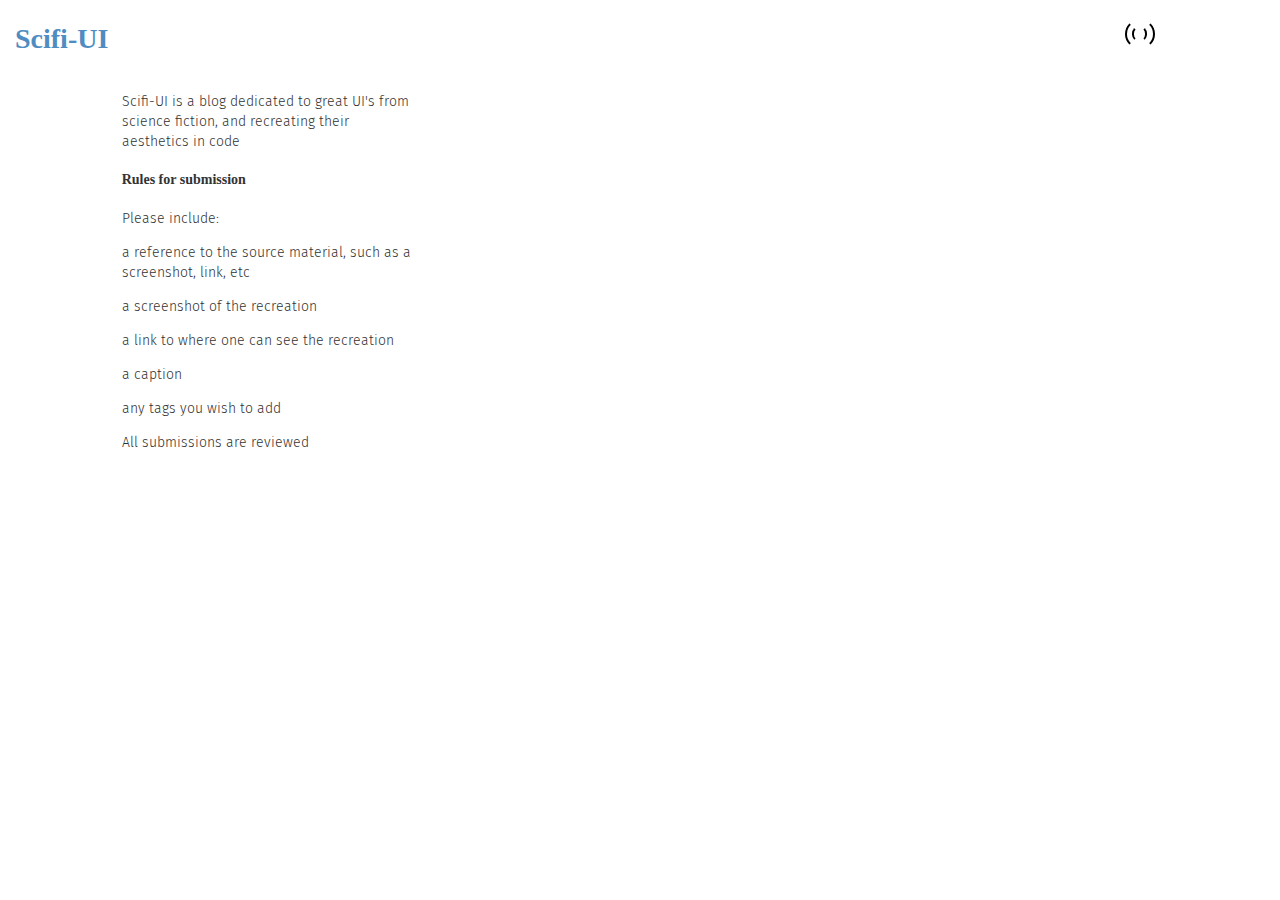
==== submit.html @ cb4d5e99 "adjustments and submit" ====
<html>
  <head>
    <meta name="viewport" content="width=device-width, initial-scale=1, maximum-scale=1, user-scalable=no">
    <title>Scifi-UI</title>
    <link href='http://fonts.googleapis.com/css?family=Fira+Sans:300,400' rel='stylesheet' type='text/css'>
    <link href="./css/bootstrap.min.css" rel="stylesheet" type="text/css" />

    <link href="./css/style.css" rel="stylesheet" type="text/css" />
  </head>
  <body>
    <div class="container-fluid">
      <div class="header row container">
          <h1 class=" ">

            <a href="#">Scifi-UI</a>
            <div class="spinner pull-right">
              <div class="spinner">
              </div>
            </div>
          </h1>
      </div>
      <div class="row">
        <div class="sidebar col-sm-3 col-md-offset-1 col-md-3">
          <p>
            Scifi-UI is a blog dedicated to great UI's from science fiction, and recreating their aesthetics in code
          </p>
          <h4>Rules for submission</h4>
          <p>Please include:</p>
          <p>a reference to the source material, such as a screenshot, link, etc</p>
          <p>a screenshot of the recreation</p>
          <p>a link to where one can see the recreation</p>
          <p>a caption</p>
          <p>any tags you wish to add</p>
          <p>All submissions are reviewed</p>
        </div>
        <div class="main col-sm-9 col-md-8">



      </div>
    </div>
  </body>
</html>
---- css/style.css ----
body {
  font-family: 'Fira Sans', sans-serif;
}
h1, h2, h3, h4 {
  font-family: 'Futura';
}
p {
  font-weight: 300;
}
a {
  opacity: 0.86;
}
a:hover {
  opacity: 0.5;
}


.outline-r{
  outline: 1px solid red;
}

.text-center {
  text-align: center;
}
.text-right {
  text-align: right;
}
.text-left {
  text-align: left;
}

.pull-left {
  float: left;
}

.pull-right {
  float: right;
}

.post {
  padding: 10px 0;
  margin: 10px auto;
  max-width: 800px;

}

.img-responsive {
  max-width: 99%;
  margin: 0 auto;
}

.nav {
  display: block;
  list-style: none;
}

.nav.inline li {
  margin-right: 1%;
  display: inline-block;
}

.nav_link > a {
  display: block;
}


.spinner {
    border: 2px solid #000;
    display: inline-block;
    padding: 0.2em;
    border-radius: 50%;
    border-top-color: transparent;
    border-bottom-color: transparent;
    -webkit-animation:spin 2s linear infinite;
    -moz-animation:spin 2s linear infinite;
    animation:spin 2s linear infinite;
}
@-moz-keyframes spin { 100% { -moz-transform: rotate(360deg); } }
@-webkit-keyframes spin { 100% { -webkit-transform: rotate(360deg); } }
@keyframes spin { 100% { -webkit-transform: rotate(360deg); transform:rotate(360deg); } }
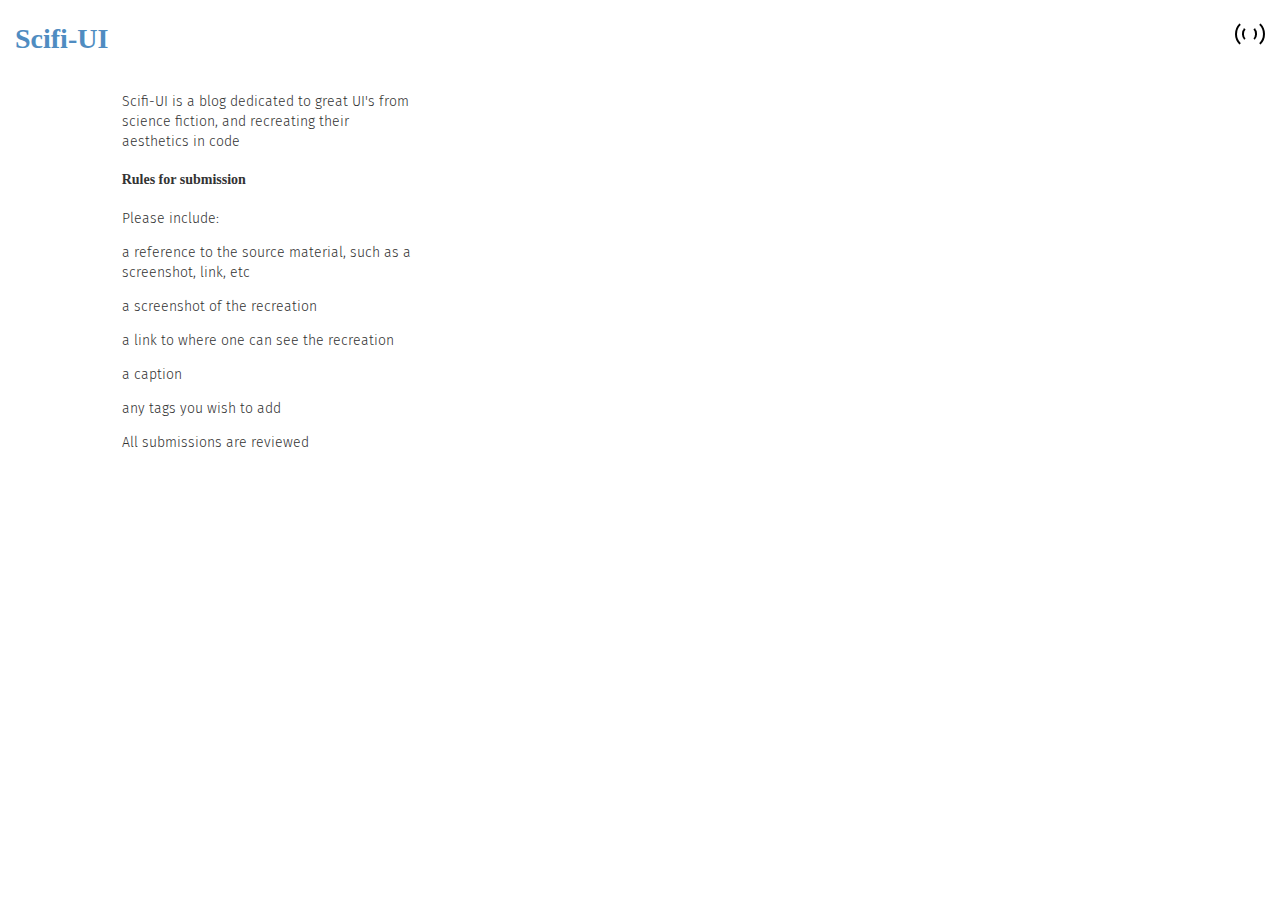
==== commit 32e2d376: "ui imgs" ====
--- a/submit.html
+++ b/submit.html
@@ -9,7 +9,7 @@
   </head>
   <body>
     <div class="container-fluid">
-      <div class="header row container">
+      <div class="header row container-fluid">
           <h1 class=" ">
 
             <a href="#">Scifi-UI</a>
@@ -20,7 +20,7 @@
           </h1>
       </div>
       <div class="row">
-        <div class="sidebar col-sm-3 col-md-offset-1 col-md-3">
+        <div class="sidebar col-sm-4 col-md-offset-1 col-md-3">
           <p>
             Scifi-UI is a blog dedicated to great UI's from science fiction, and recreating their aesthetics in code
           </p>
